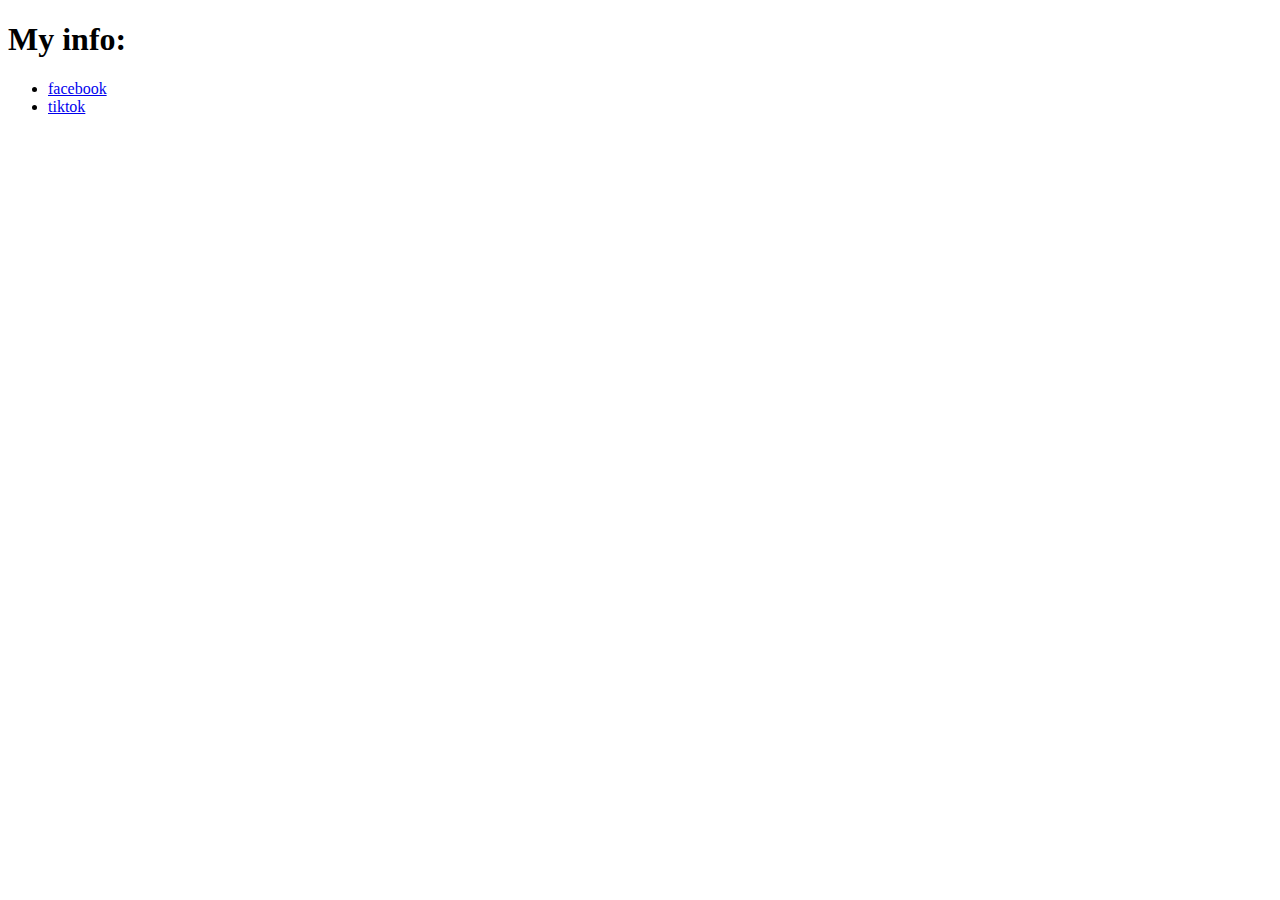
==== about-me.html @ 19bdd60f "Add files via upload" ====
<!DOCTYPE html>
<html lang="en">
<head>
    <meta charset="UTF-8">
    <meta http-equiv="X-UA-Compatible" content="IE=edge">
    <meta name="viewport" content="width=device-width, initial-scale=1.0">
    <title>Ch1nnlan</title>
</head>
<body>
    <h1>
        My info:
    </h1>
    <ul>
        <li><a href="https://www.facebook.com/profile.php?id=100021331550170" target="_blank">facebook</a></li>
        <li><a href="https://www.tiktok.com/@ch1nnlan?lang=vi-VN" target="_blank">tiktok</a></li>

    </ul>
</body>
</html>
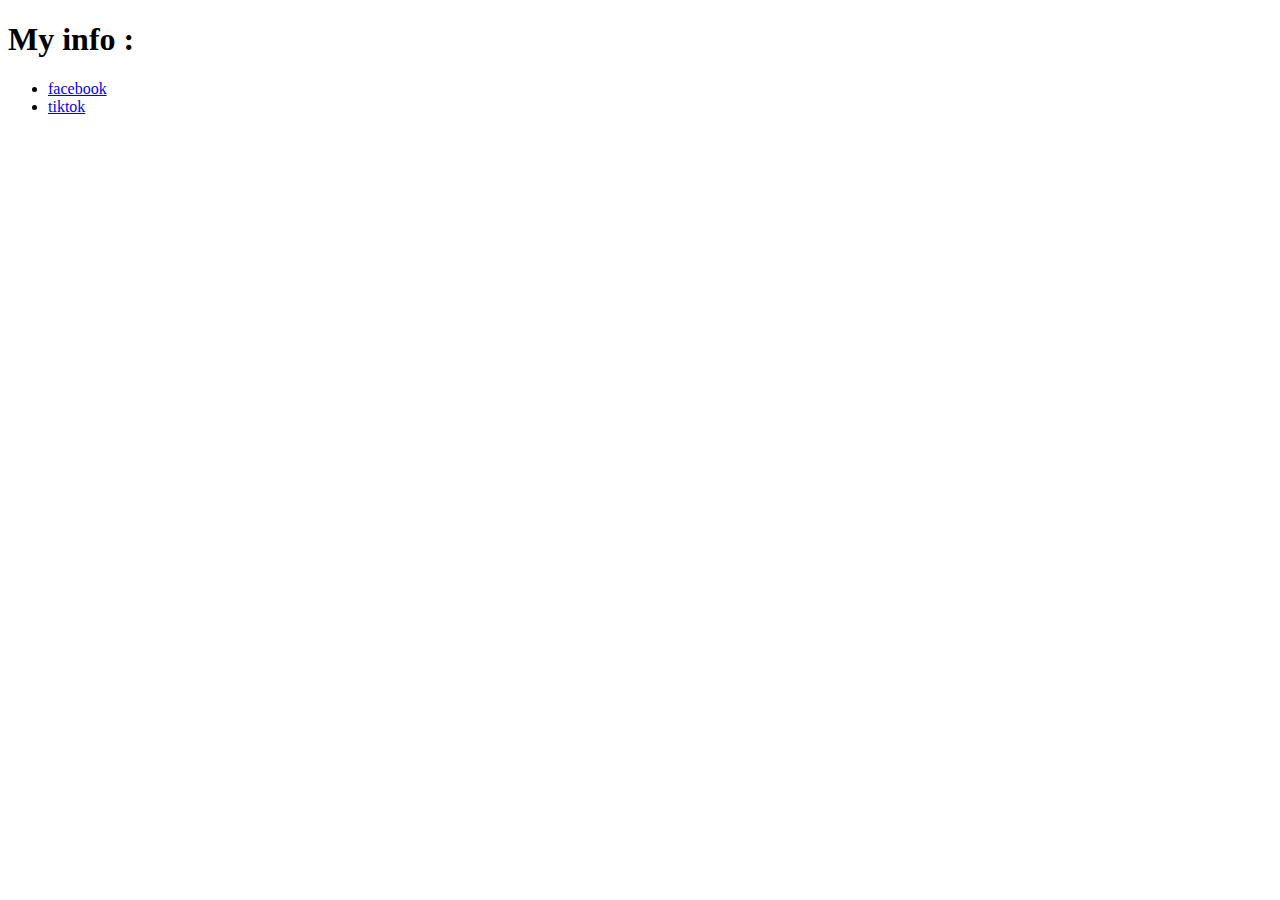
==== commit 3ecaa3fe: "Update about-me.html" ====
--- a/about-me.html
+++ b/about-me.html
@@ -8,7 +8,7 @@
 </head>
 <body>
     <h1>
-        My info:
+        My info :
     </h1>
     <ul>
         <li><a href="https://www.facebook.com/profile.php?id=100021331550170" target="_blank">facebook</a></li>
@@ -16,4 +16,4 @@
 
     </ul>
 </body>
-</html>+</html>
